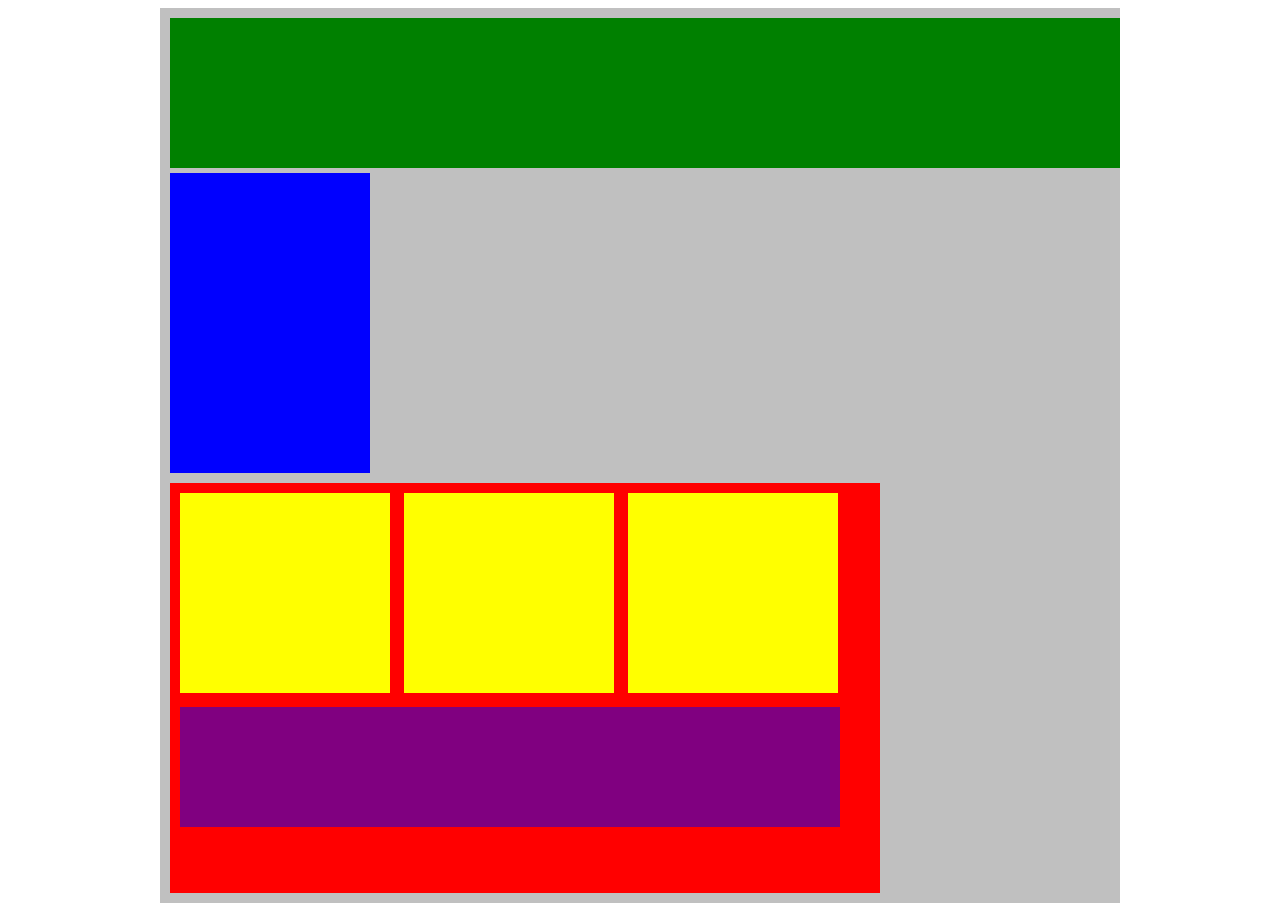
==== Trazando nuestros bloques/index.html @ 0b5b4833 "bloques" ====
<!DOCTYPE html>
<html lang="en">
<head>
    <title>Posición de práctica</title>
    <link rel="stylesheet" type="text/css" href="./style.css">
</head>
<body>
    <div class="container">
        <div class="top-nav"></div>
        <div class="side-nav"></div>
        <div class="main">
            <div class="sub-content"></div>
            <div class="sub-content"></div>
            <div class="sub-content"></div>
            <div id="advertisement"></div>
        </div>
    </div>
</body>
</html>
---- Trazando nuestros bloques/style.css ----
.container{
    width: 950px;
    background-color: silver;
    margin: 0px auto;
    display: block;
    padding: 5px;
}
.top-nav {
    height: 150px;
    background-color: green;
    margin: 5px;
    overflow: hidden;
    width: inherit;
}
.side-nav {
    height: 300px;
    width: 200px;
    background-color: blue;
    margin: 5px;
}
.main {
    height: 400px;
    width: 700px;
    background-color: red;
    padding: 5px;
    display: inline-block;
    margin: 5px;
}
.sub-content {
    height: 200px;
    width: 210px;
    background-color: yellow;
    margin: 5px;
    display: inline-block;
}
#advertisement {
    height: 120px;
    width: 660px;
    background-color: purple;
    margin: 5px;
}
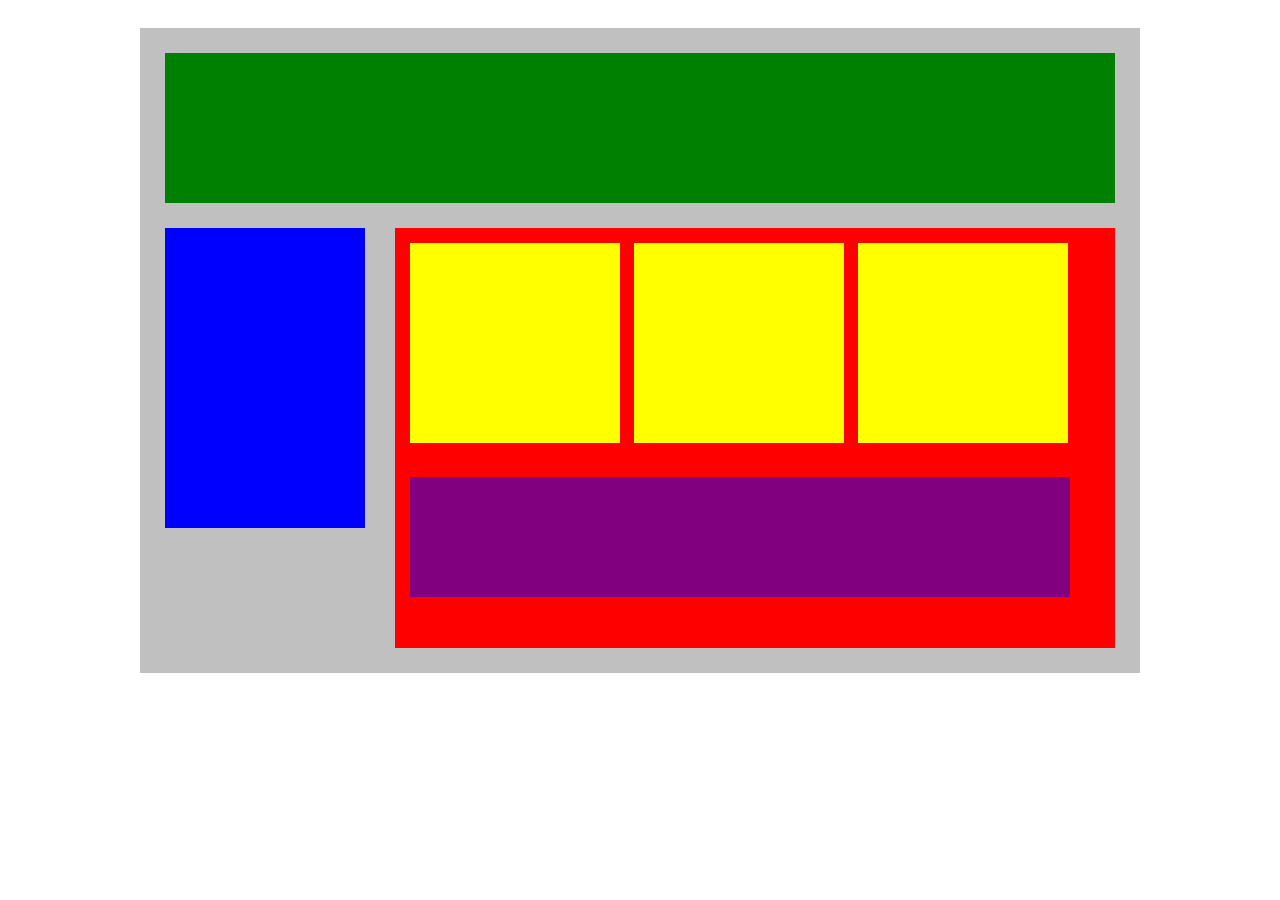
==== commit bbb1194f: "Bloques 2" ====
--- a/Trazando nuestros bloques/index.html
+++ b/Trazando nuestros bloques/index.html
@@ -7,12 +7,14 @@
 <body>
     <div class="container">
         <div class="top-nav"></div>
-        <div class="side-nav"></div>
-        <div class="main">
-            <div class="sub-content"></div>
-            <div class="sub-content"></div>
-            <div class="sub-content"></div>
-            <div id="advertisement"></div>
+        <div class="content">
+            <div class="side-nav"></div>
+            <div class="main">
+                <div class="sub-content"></div>
+                <div class="sub-content"></div>
+                <div class="sub-content"></div>
+                <div id="advertisement"></div>
+            </div>
         </div>
     </div>
 </body>
--- a/Trazando nuestros bloques/style.css
+++ b/Trazando nuestros bloques/style.css
@@ -1,41 +1,46 @@
+body{
+    padding: 20px;
+}
 .container{
     width: 950px;
     background-color: silver;
     margin: 0px auto;
-    display: block;
-    padding: 5px;
+    display: flex;
+    flex-direction: column;
+    padding: 25px;
 }
 .top-nav {
     height: 150px;
     background-color: green;
-    margin: 5px;
-    overflow: hidden;
-    width: inherit;
+    margin-bottom: 25px;
+}
+.content{
+    display: flex;
+    width: auto;
 }
 .side-nav {
     height: 300px;
     width: 200px;
     background-color: blue;
-    margin: 5px;
+    margin-right: 30px;
 }
 .main {
     height: 400px;
     width: 700px;
     background-color: red;
-    padding: 5px;
+    padding: 10px;
     display: inline-block;
-    margin: 5px;
 }
 .sub-content {
     height: 200px;
     width: 210px;
     background-color: yellow;
+    display: inline-block;
     margin: 5px;
-    display: inline-block;
 }
 #advertisement {
     height: 120px;
     width: 660px;
     background-color: purple;
-    margin: 5px;
+    margin: 25px 5px;
 }